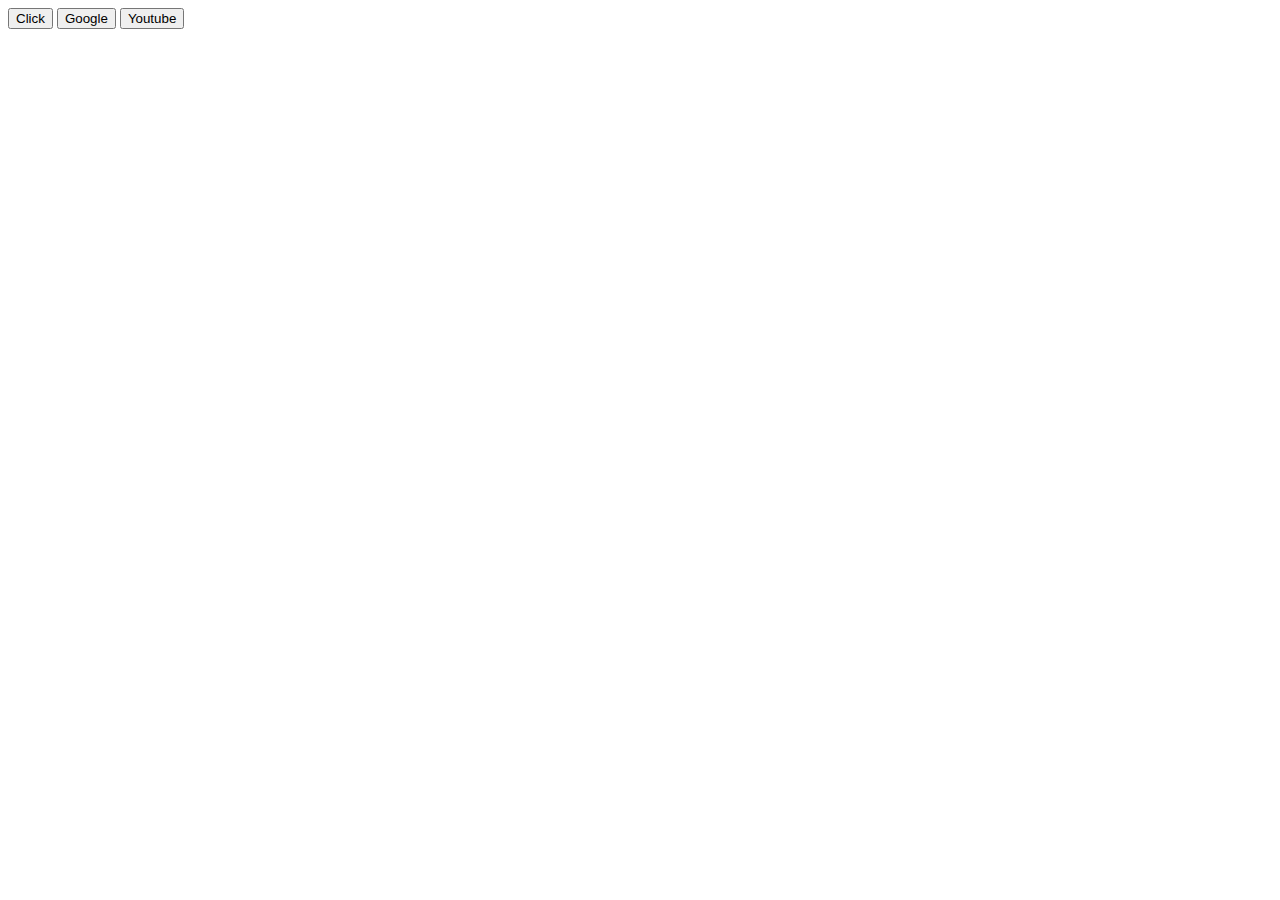
==== dom.html @ a8717e61 "pushing files to repo" ====
<!DOCTYPE html>
<html lang="en">
<head>
    <meta charset="UTF-8">
    <meta name="viewport" content="width=device-width, initial-scale=1.0">
    <title>Document</title>
</head>
<body>
    <!-- <form>
        <input type="text" placeholder="enter name" name="username">
        <br><br>
        <input type="text" placeholder="enter email" email="useremail">
        <br><br>
        <button>Submit</button>
        <br><br>
    </form>
    <button>Click</button>
    <button>Google</button>
    <button>Youtube</button> -->


<button>Click</button>
<button id="demo">Google</button>
<button>Youtube</button>

<div id="text"

<script src="dom.js"></script>

</body>
</html>
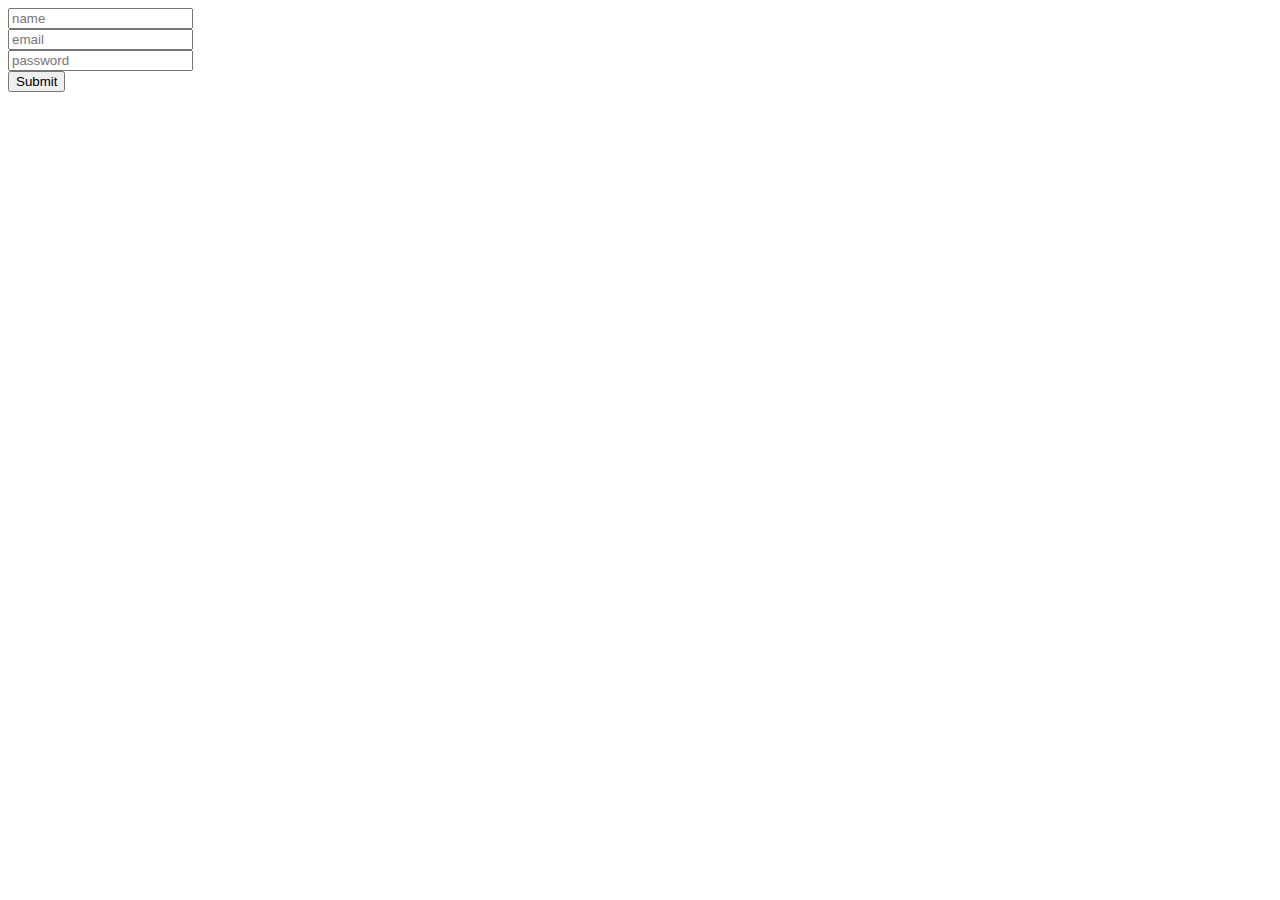
==== commit 34c443d1: "pushing code to repo" ====
--- a/dom.html
+++ b/dom.html
@@ -19,7 +19,7 @@
     <button>Youtube</button> -->
 
 
-<button>Click</button>
+<!-- <button>Click</button>
 <button id="demo">Google</button>
 <button>Youtube</button>
 
@@ -28,4 +28,26 @@
 <script src="dom.js"></script>
 
 </body>
+</html> -->
+
+
+<!-- <div class="test">div1</div>
+<div class="test">div2</div>
+<div class="test">div3</div>
+<p class ="test">Lorem ipsum dolor sir amet.</p>
+<span class="test">span tag</span>
+
+<script src="dom.js"></script> -->
+
+<form>
+    <input type="text" placeholder="name" id="uName"><br>
+    <input type="email" placeholder="email" id="uMail"><br>
+    <input type="password" placeholder="password" id="uPass"><br>
+    <input type="submit"><br>
+
+    <script src="dom.js"></script>
+
+</form>
+
+</body>
 </html>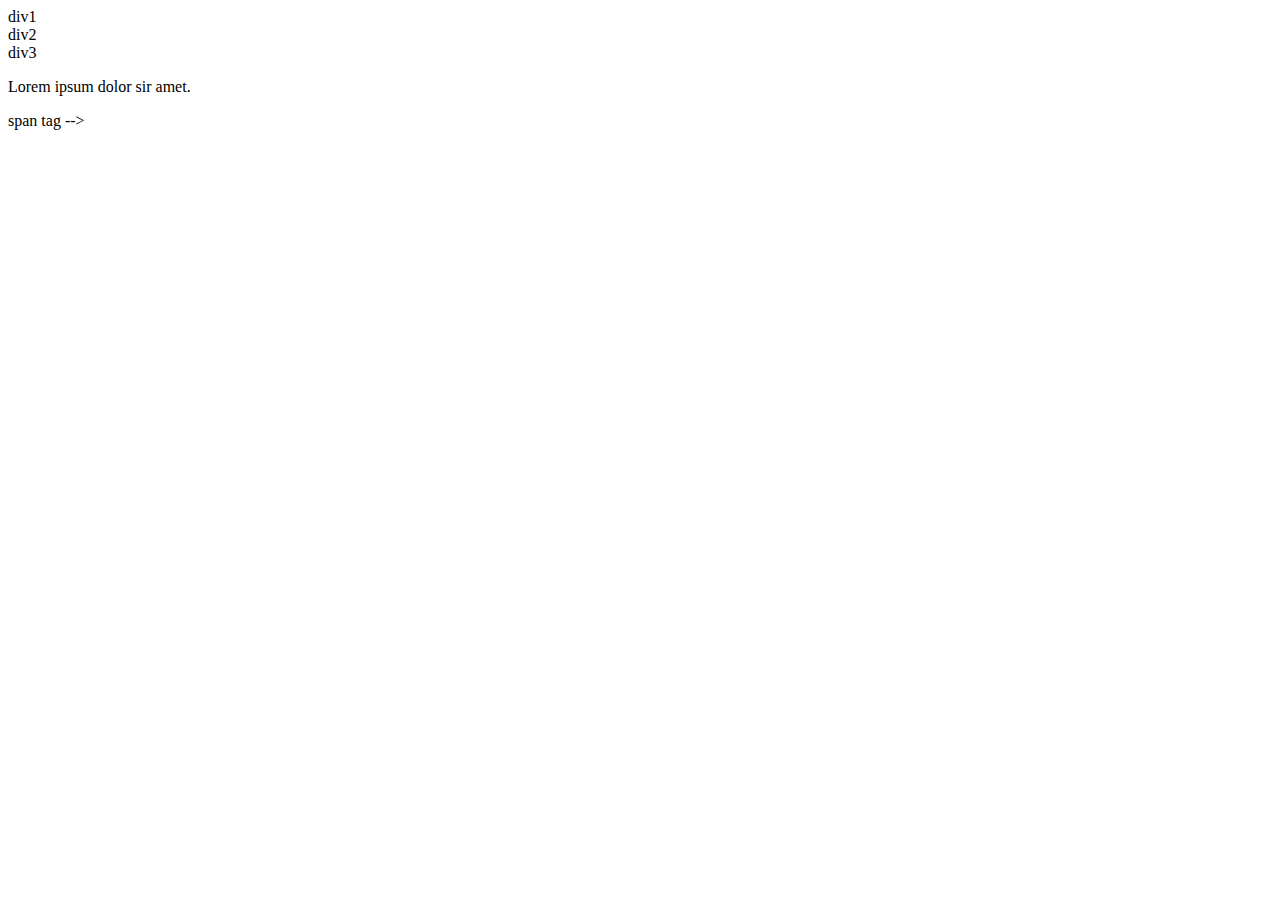
==== commit f26f9d73: "pushing files to repo" ====
--- a/dom.html
+++ b/dom.html
@@ -31,7 +31,7 @@
 </html> -->
 
 
-<!-- <div class="test">div1</div>
+<div class="test">div1</div>
 <div class="test">div2</div>
 <div class="test">div3</div>
 <p class ="test">Lorem ipsum dolor sir amet.</p>
@@ -39,7 +39,7 @@
 
 <script src="dom.js"></script> -->
 
-<form>
+<!-- <form>
     <input type="text" placeholder="name" id="uName"><br>
     <input type="email" placeholder="email" id="uMail"><br>
     <input type="password" placeholder="password" id="uPass"><br>
@@ -50,4 +50,11 @@
 </form>
 
 </body>
+</html>
+
+
+<script src="dom.js"></script>
+<script src="image.jpeg"></script>
+
+</body>
 </html>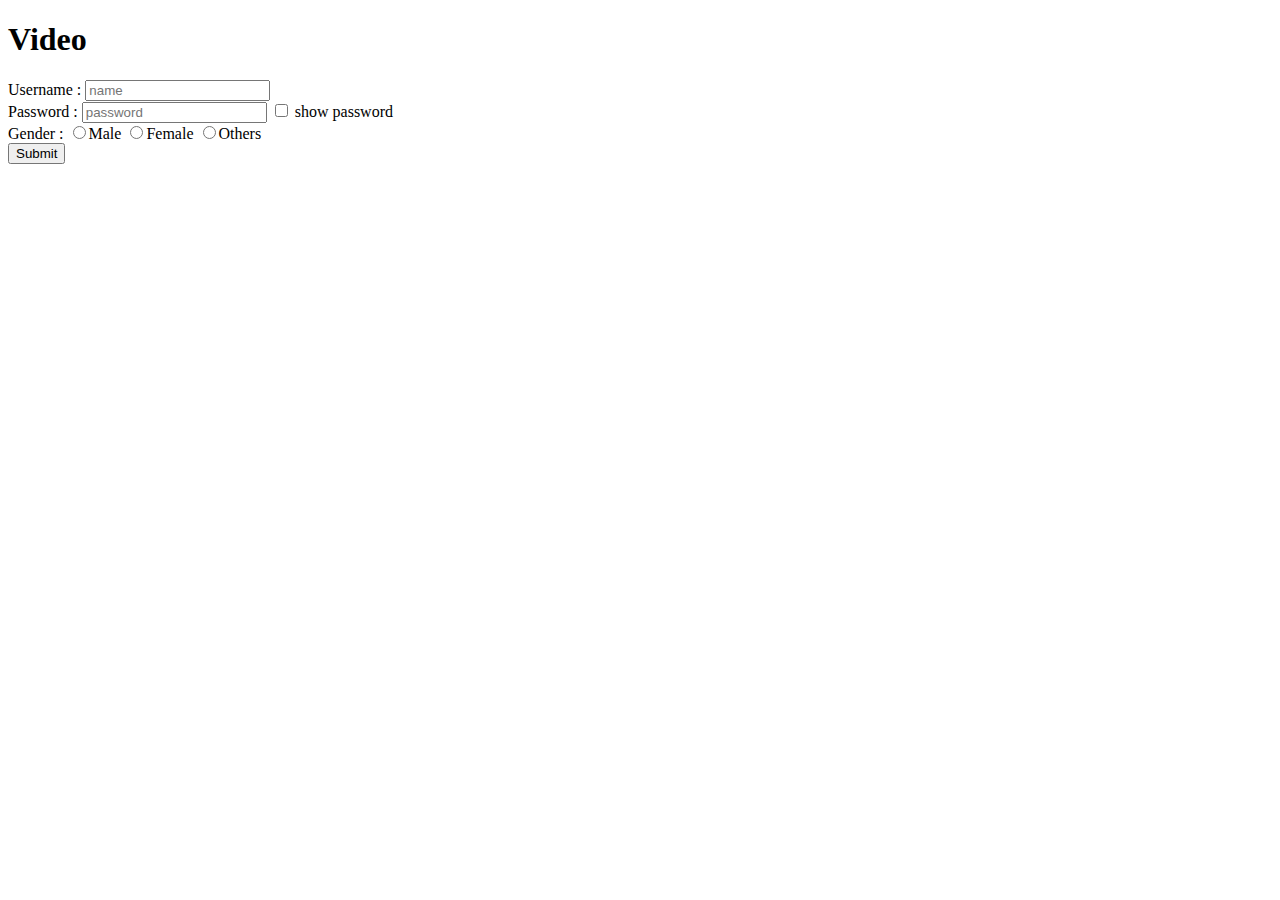
==== commit 43298f53: "pushing files to repo" ====
--- a/dom.html
+++ b/dom.html
@@ -1,60 +1,108 @@
 <!DOCTYPE html>
 <html lang="en">
-<head>
-    <meta charset="UTF-8">
-    <meta name="viewport" content="width=device-width, initial-scale=1.0">
+  <head>
+    <meta charset="UTF-8" />
+    <meta name="viewport" content="width=device-width, initial-scale=1.0" />
     <title>Document</title>
+  </head>
+  <h1>Video</h1>
+  <body>
+    <style>
+        #demo{
+            color: rgb(6, 0, 96);
+        }
+        #divBlock{
+            width: 350px;
+            height: 350px;
+            border:15px solid red;
+        }
+    </style>
 </head>
 <body>
     <!-- <form>
         <input type="text" placeholder="enter name" name="username">
         <br><br>
-        <input type="text" placeholder="enter email" email="useremail">
+        <input type="email" placeholder="enter email" name="mail">
         <br><br>
-        <button>Submit</button>
-        <br><br>
-    </form>
-    <button>Click</button>
-    <button>Google</button>
-    <button>Youtube</button> -->
+        <input type="submit">
+    </form> -->
+    <!-- <button>Click</button>
+    <button id="demo">Google</button>
+    <button>Youtube</button>
+
+    <div id="test">
+        
+    </div> -->
+
+    <!-- <div class="test">div1</div>
+    <div class="test">div2</div>
+    <div class="test">div3</div>
+    <p class="test">Lorem ipsum dolor sit amet.</p>
+    <span class="test">span tag</span>
+
+    <div class="demo">demo1</div>
+    <div class="demo">demo2</div>
+    <div class="demo">demo3</div> -->
+<!-- 
+    <input type="text" name="formData" value="Mr.Charan">
+    <input type="email" name="formData" value="mr.charan@gmail.com"><br>
+    <input type="password" name="formData" value="mrcharan@143">
+    <input type="tel" name="formData" value="1111122222"> -->
 
 
-<!-- <button>Click</button>
-<button id="demo">Google</button>
-<button>Youtube</button>
+    <!-- <h1 id="mru">Mallareddy University college</h1>
 
-<div id="text"
+    <div class="test">div1</div>
+    <div class="test">div2</div>
+    <div class="test">div3</div> -->
 
-<script src="dom.js"></script>
+    <!-- <button id="btn">Click</button> -->
 
-</body>
-</html> -->
+    <!-- <div id="divBlock">
 
+    </div>
 
-<div class="test">div1</div>
-<div class="test">div2</div>
-<div class="test">div3</div>
-<p class ="test">Lorem ipsum dolor sir amet.</p>
-<span class="test">span tag</span>
+    <input type="text" id="inp"> -->
+<!-- 
+    <div class="bgColor">red</div>
+    <div class="bgColor">green</div>
+    <div class="bgColor">blue</div>
+    <div class="bgColor">yellow</div>
+    <div class="bgColor">teal</div> -->
 
-<script src="dom.js"></script> -->
+    <!-- <form>
+        <input type="text" placeholder="name" id="uName"><br>
+        <input type="email" placeholder="email" id="uMail"><br>
+        <input type="password" placeholder="password" id="uPass"><br>
+        <input type="submit"><br>
+    </form> -->
 
-<!-- <form>
-    <input type="text" placeholder="name" id="uName"><br>
-    <input type="email" placeholder="email" id="uMail"><br>
-    <input type="password" placeholder="password" id="uPass"><br>
-    <input type="submit"><br>
+    <!-- <video src="./video123.mp4" controls autoplay loop></video> -->
+   
+    <!-- <div id="mainBlock">
+        <div class="topBlock">
+            <img src="" alt="">
+        </div>
+        <div class="bottomBlock">
+            <h1>Header</h1>
+            <button>View More</button>
+        </div>
+    </div> -->
+    <form>
+      <label for="">Username : </label>
+      <input type="text" placeholder="name" id="uName" /><br />
+      <label for="">Password : </label>
+      <input type="password" placeholder="password" id="uPass" />
+      <input type="checkbox" id="check"> 
+      <span id="show">show password</span><br />
+      <label for="">Gender : </label>
+      <input type="radio" name="gender" value="male" /><span>Male</span>
+      <input type="radio" name="gender" value="female" /><span>Female</span>
+      <input type="radio" name="gender" value="others" /><span>Others</span>
+      <br />
 
+      <input type="submit" /><br />
+    </form>
     <script src="dom.js"></script>
-
-</form>
-
-</body>
+  </body>
 </html>
-
-
-<script src="dom.js"></script>
-<script src="image.jpeg"></script>
-
-</body>
-</html>